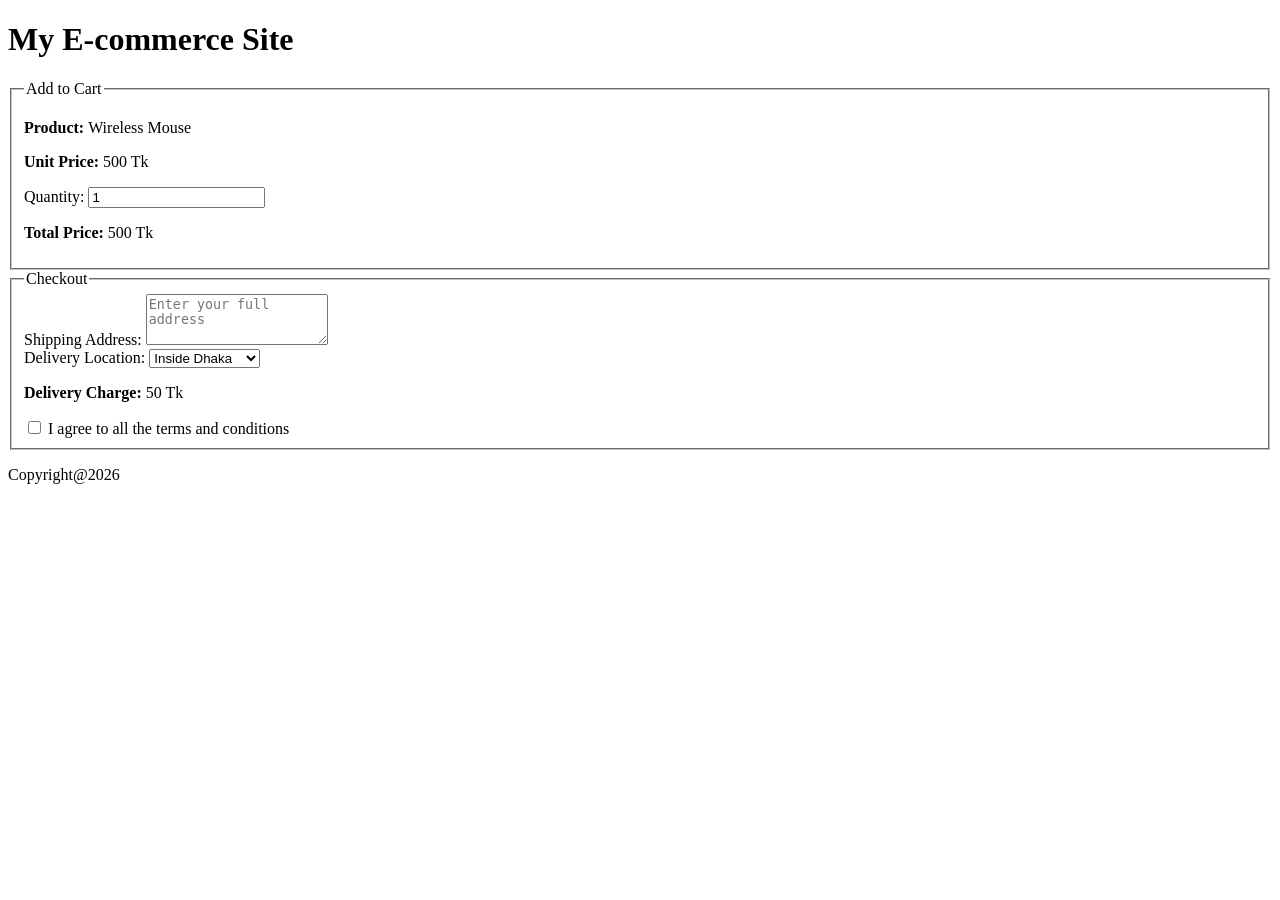
==== Mid/JSPractice/Page/index.html @ f9d648ac "Added html, css files" ====
<!DOCTYPE html>
<html lang="en">
<head>
    <meta charset="UTF-8">
    <meta name="viewport" content="width=device-width, initial-scale=1.0">
    <title>My E-commerce Site</title>
    <link rel="stylesheet" href="/WTech_Spring25-26/Mid/JSPractice/Design/style.css">
</head>
<body>
    <header>
        <h1>My E-commerce Site</h1>
    </header>

    <main>
        <div class="container">
            <fieldset class="cart-section">

                <legend>Add to Cart</legend>
                <div class="product-info">
                    <p><strong>Product: </strong>Wireless Mouse</p>
                    <p><strong>Unit Price: </strong>500 Tk</p>
                </div>
                <div class="form-group">
                    <label for="quantity">Quantity: </label>
                    <input type="number" id="quantity" value="1" min="1">
                </div>
                <div class="form-group">
                    <p><strong>Total Price: </strong><span id="totalPrice">500</span> Tk</p>
                </div>
                <p id="couponMessage" class="coupon-message"></p>
                
            </fieldset>

            <fieldset class="checkout-section">
                <legend>Checkout</legend>
                <div class="form-group">
                    <label for="address">Shipping Address: </label>
                    <textarea id="address" rows="3" placeholder="Enter your full address"></textarea>
                </div>
                <div class="form-group">
                    <label for="delivery">Delivery Location: </label>
                    <select id="delivery">
                        <option value="inside">Inside Dhaka</option>
                        <option value="outside">Outside Dhaka</option>
                    </select>
                </div>
                <div class="form-group">
                    <p><strong>Delivery Charge: </strong><span id="deliveryCharge">50</span> Tk</p>
                </div>
                <div class="form-group checkbox-group">
                    <input type="checkbox" id="terms">
                    <label for="terms">I agree to all the terms and conditions</label>
                </div>
                <button id="submitBtn" class="submit-btn" style="display: none;">Submit Order</button>
            </fieldset>
        </div>
    </main>
    
    <footer>
        <p>Copyright@2026</p>
    </footer>

    <script src="/WTech_Spring25-26/Mid/JSPractice/Javascript/script.js"></script>
</body>
</html>
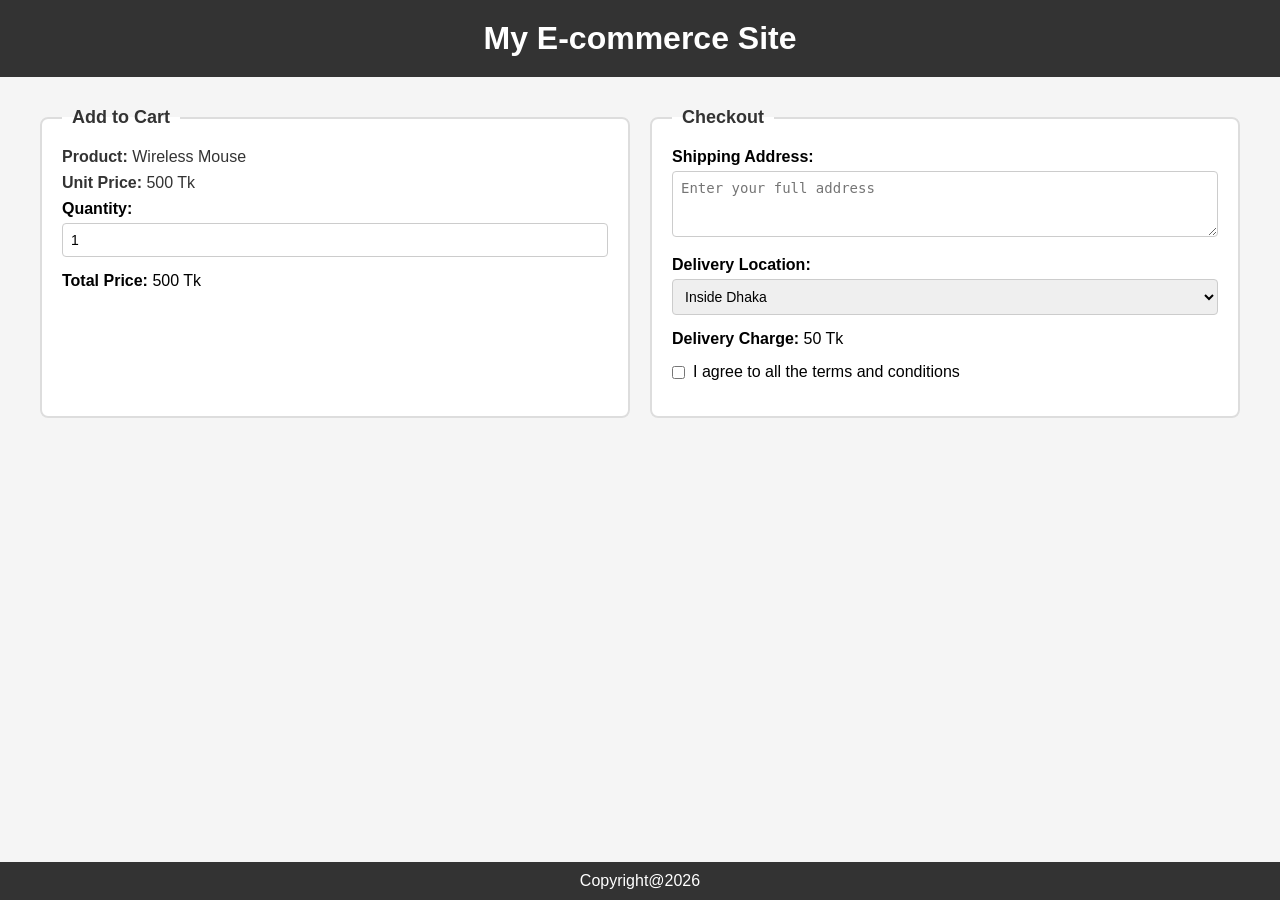
==== commit aad80f70: "adf" ====
--- a/Mid/JSPractice/Page/index.html
+++ b/Mid/JSPractice/Page/index.html
@@ -4,7 +4,7 @@
     <meta charset="UTF-8">
     <meta name="viewport" content="width=device-width, initial-scale=1.0">
     <title>My E-commerce Site</title>
-    <link rel="stylesheet" href="/WTech_Spring25-26/Mid/JSPractice/Design/style.css">
+    <link rel="stylesheet" href="/Mid/JSPractice/Design/style.css">
 </head>
 <body>
     <header>
@@ -60,6 +60,6 @@
         <p>Copyright@2026</p>
     </footer>
 
-    <script src="/WTech_Spring25-26/Mid/JSPractice/Javascript/script.js"></script>
+    <script src="/Mid/JSPractice/Javascript/script.js"></script>
 </body>
 </html>
--- a/Mid/JSPractice/Design/style.css
+++ b/Mid/JSPractice/Design/style.css
@@ -0,0 +1,123 @@
+*{
+    margin: 0;
+    padding: 0;
+    box-sizing: border-box;
+}
+
+body{
+    font-family: Arial, sans-serif;
+    min-height: 100vh;
+    display: flex;
+    flex-direction: column;
+}
+
+header{
+    background-color: #333;
+    color: white;
+    text-align: center;
+    padding: 20px;
+}
+
+main{
+    flex: 1;
+    padding: 30px 20px 80px;
+    background-color: #f5f5f5;
+}
+
+.container{
+    display: flex;
+    gap: 20px;
+    max-width: 1200px;
+    margin: 0 auto;
+    flex-wrap: wrap;
+}
+
+fieldset{
+    flex: 1;
+    min-width: 300px;
+    background-color: white;
+    border: 2px solid #ddd;
+    border-radius: 8px;
+    padding: 20px;
+}
+
+legend{
+    text-align: left;
+    font-weight: bold;
+    font-size: 18px;
+    padding: 0 10px;
+    color: #333;
+}
+
+.form-group{
+    margin-bottom: 15px;
+}
+
+.form-group label{
+    display: block;
+    margin-bottom: 5px;
+    font-weight: bold;
+    color: black;
+}
+
+.form-group input, select, textarea{
+    width: 100%;
+    padding: 8px;
+    border: 1px solid #ccc;
+    border-radius: 4px;
+    font-size: 14px;
+}
+
+.checkbox-group{
+    display: flex;
+    align-items: center;
+    gap: 8px;
+}
+
+.checkbox-group input{
+    width: auto;
+}
+
+.checkbox-group label{
+    margin-bottom: 0;
+    font-weight: normal;
+}
+
+.product-info p {
+    margin-bottom: 8px;
+    color: #333;
+}
+
+.coupon-message {
+    color: green;
+    font-weight: bold;
+    margin-top: 10px;
+    min-height: 20px;
+}
+
+.submit-btn {
+    width: 100%;
+    padding: 12px;
+    background-color: #4CAF50;
+    color: white;
+    border: none;
+    border-radius: 4px;
+    font-size: 16px;
+    font-weight: bold;
+    cursor: pointer;
+    margin-top: 10px;
+}
+
+.submit-btn:hover {
+    background-color: #45a049;
+}
+
+footer{
+    background-color: #333;
+    color: white;
+    text-align: center;
+    padding: 10px;
+    position: fixed;
+    bottom: 0;
+    width: 100%;
+}
